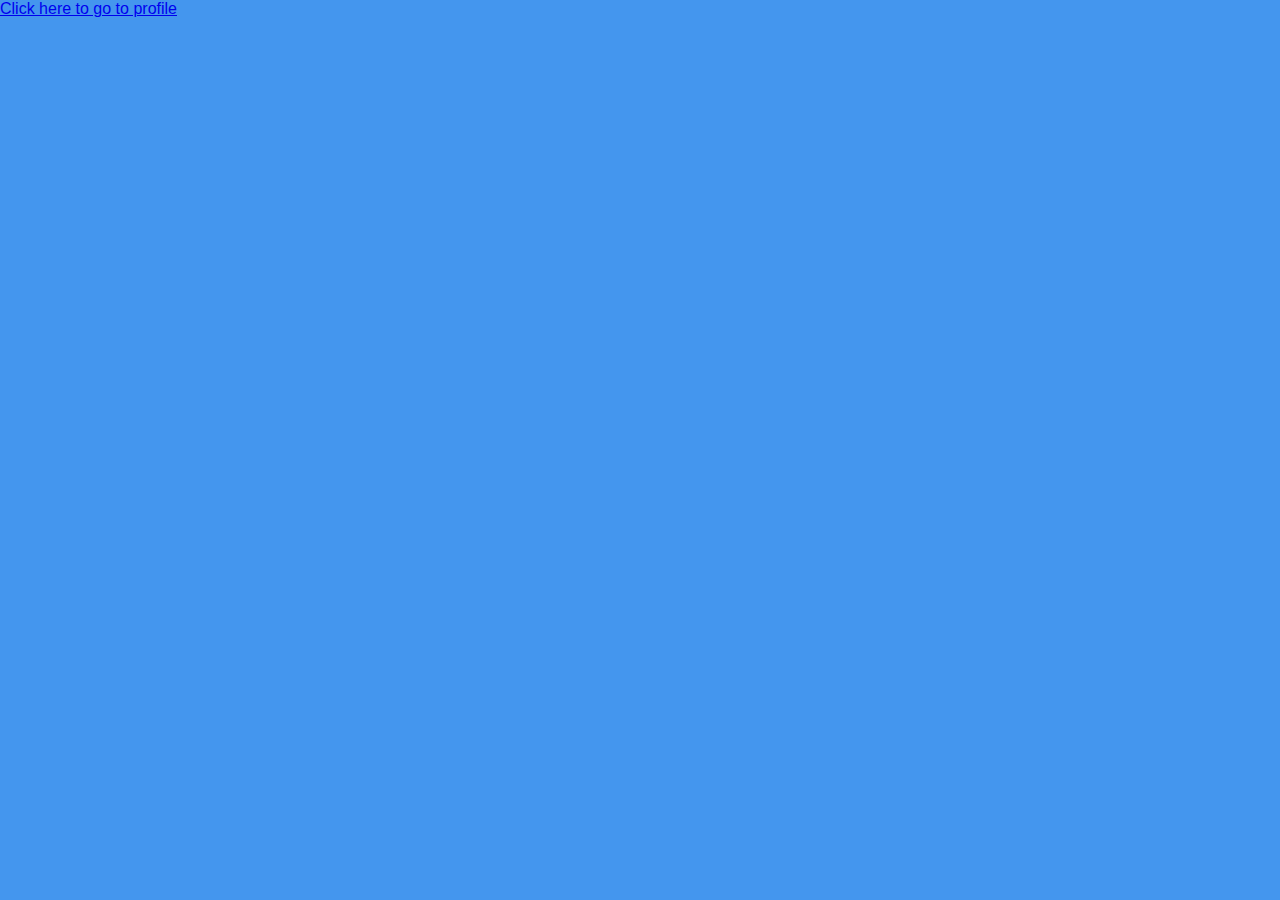
==== index.html @ fd484346 "Added index" ====
<!DOCTYPE html>
<html lang="en">
<head>
    <meta charset="UTF-8">
    <meta name="viewport" content="width=device-width, initial-scale=1.0">
    <title>Sketch Club</title>
    <link rel="stylesheet" href="styles.css">
</head>
<body>
    <a href="profile.html">Click here to go to profile</a>
    <script src="scripts.js"></script>
</body>
</html>
---- styles.css ----
body, html {
    margin: 0;
    padding: 0;
    font-family: Arial, sans-serif;
    background-color: #4496ee; 
}

.page {
    background-color: white;
}

.title {
    color:white;
    justify-content: center;
    text-align: center;
}

.header {
    display: flex;
    justify-content:space-evenly;
    height: 7vw; 
}

.missions-container {
    display: flex; /* Makes the container a flexbox */
    justify-content: center; /* Centers the content horizontally */
    align-items: center; /* Centers the content vertically */
    height: 10vh; /* Full viewport height, adjust as necessary */
    background-color: white;
    padding-top: 2%;
    padding-bottom: 2%;
}

.missionsheader {
    display: flex;
    justify-content: space-evenly;
    align-items: center; /* Align items vertically */
    width: 80%; /* Adjust width as necessary */
    padding: 1vw 0; /* Vertical padding */
}

.nav-item {
    padding: 10px; /* Padding around each item for spacing */
    cursor: pointer; /* Pointer cursor on hover */
    transition: background-color 0.3s; /* Smooth background color transition */
    text-align: center;
}


.header img {
    padding-top: 5%;
    width: 6vw; 
    height: 4vw; 
    cursor: pointer;
}

.missionsheader img {
    padding-top: 5%;
    width: 6vw; 
    height: 4vw; 
    cursor: pointer;
}

.icon-container {
    display: inline-block;
    text-align: center;
    background-color: #FFC300;
    width: 100%; /* Assign a specific width to each container */
    cursor: pointer;
    transition: background-color 0.3s; /* Smooth transition for background color change */
    box-sizing: border-box; /* Include padding and border in the element's total width and height */
    border-right: 0.05vw solid #DBA901; /* Transparent border for consistent sizing */
    border-left: 0.05vw solid #DBA901;
}

.icon-container.selected, .icon-container:hover {
    background-color: #DBA901; /* Highlight color when selected or hovered */
    border-color: #DBA901; /* Consistent border color change */
}

.icon-container img {
    width: 40%; /* Adjusted to a percentage of its container for consistency */
}

.icon-container span {
    display: block;
    font-size: 0.8vw;
    color: black;
    font-weight: bold;
    margin-top: 0.5vw;
}

.nav-item span {
    display: block;
    font-size: 0.8vw;
    color: black;
    font-weight: bold;
    margin-top: 0.5vw;
}

.action-button span {
    display: block;
    font-size: 0.8vw;
    color: black;
    font-weight: bold;
    margin-top: 0.5vw;
}

.action-button img {
    min-height:2vw;
    width: 50%;
}


.profile-actions span {
    display: block; 
    font-size: 0.8vw; 
    color: black; 
    font-weight: bold;  
}

.main-content {
    padding: 0px;
    background-color: #4496ee; 
}

.chat-container {
    width: 100%;
    margin: auto;
}

.club-chat-container {
    width: 100%;
    margin: 0;
    padding: 0;
    background-color: #4496ee;
}

.chat-header h4, .chat-header p {
    margin-left: 1vw; 
    color: yellow; 
}

.message {
    background-color: #FFFFFF;
    padding: 2vw; 
    position: relative;
}

.message p {
    margin: 0;
}

.flag {
    background-color: orange;
    border: none;
    padding: 0.5vw 1vw; 
    position: absolute;
    right: 1vw; 
    top: 1vw; 
    cursor: pointer;
}

.chat-input {
    display: flex;
    /* margin-top: 2vw; */
    margin-bottom: 1vw;
    padding-top:1%;
}

.chat-input input {
    flex: 1;
    padding: 1vw;
    margin-top:1%;
    margin-right: 1vw;
    margin-left: 1vw;
}

.chat-messages {
    background-color: white;
}

.chat-input button {
    padding: .5vw 2vw;
    margin-right: 1vw;
    background-color: #FFC300;
    border: none;
    cursor: pointer;
}


hr {
    border: none;
    height: 1px;
    background-color: #ccc;
}

.profile-container {
    display: flex;
    justify-content: space-around;
    /* padding: 2vw; */
    background-color: #f4f4f4;
}

.left-panel, .center-panel, .right-panel {
    flex: 1; /* Each panel takes equal width */
    padding: 1vw;
    display: flex;
    flex-direction: column; /* Aligns content vertically */
    align-items: center; /* Centers content horizontally */
}

.center-panel {
    border-style: solid;
    border-width: 1px;
    border-radius: 2%;
    border-color: lightgray;
    margin:0;
    padding-right: 7%;
    padding-left: 7%;
}

.profile-pic {
    border-radius: 8%; 
    border-style: solid;
    border-color: #a6c8ea;
    border-width: 3px;
    margin-bottom: 1vw;
}

.small-award {
    max-width: 10vw; 
    margin: 0.5vw;
    justify-content: center;
}
.small-actions {
    width: 12vw; 
    margin: 1vw;
}

.header button {
    margin-top: 10px;
    background-color: #FFC300;
    border: none;
    cursor: pointer;
}

.icon-container:hover {
    background-color: #DBA901;
}

.icon-container::selection {
    background-color: #DBA901;
}

.awards, .profile-actions {
    align-items: center; /* Centers the awards and actions horizontally */
    justify-content: center; /* Evenly distributes space around items */
}

.offline-status {
    color: red; 
    font-weight: bold; 
}

.profile-info h2, .profile-info p {
    margin: 0.5vw 0; 
    text-align: center;
}

.profile-info {
    display: flex;
    flex-direction: column;  /* Stacks children elements vertically */
    align-items: center;     /* Centers children horizontally */
    justify-content: center; /* Centers children vertically, not necessary if you want top-down alignment */
    width: 100%;             /* Takes the full width of its parent container or adjust as needed */
    padding-left: 10px;
    padding-right: 10px;
    text-align: center;      /* Centers the text inside the container */
}

.profile-info button {
    background-color: #FFC300;
    margin:.5vw;
    border-radius: 30%;
    padding:1%;
    border-color: transparent;
}

.profile-banner {
    padding-bottom: 1vw;
    padding-left: 2px;
    height: 15vh;
    color:white;
    
}

.status-bar {
    width: 50%;
    background-color: #ccc;
    height: 2vw;
    border-color: black;
    border-style:solid;
    border-width: 3px;
}

.status-bar-fill {
    height: 87%;
    margin:2px;
    background-color: rgb(77, 191, 77);
    width: 73%;
}

.profile-actions {
    display: flex;
    flex-direction: column;
}

.icon-button {
    background: none;
    border: none;
    cursor: pointer;
    padding: 1vw;
    margin-top: 1vw;
}

.store::before, .gift::before {
    content: '';
    display: inline-block;
    width: 5vw; 
    height: 5vw;
    margin-right: 0.5vw; 
    background: url('icon-placeholder.png'); /* Placeholder for icons */
}

@media (min-width: 1024px) {
    .icon-button::before {
        width: 2vw; /* Smaller size on larger screens */
        height: 2vw;
    }
}

.comments-section {
    background-color: white;
    color: black;
    padding-left: 1vw;
    padding-right:1vw;
    padding-top: 1vw;
}

.comments-section h2 {
    color: #FFC300;
}

.post-comment-area {
    display: flex;
    margin-bottom: 2vw;
}

.post-comment-area textarea {
    flex: 1;
    padding: 0.5vw;
    margin-right: 1vw;
    border: 2px solid #FFC300;
    border-radius: 5px;
}

.post-comment-area button {
    background-color: #FFC300;
    border: none;
    padding: 1vw 2vw;
    cursor: pointer;
    border-radius: 5px;
}

.comments-list {
    margin-top: 1vw;
    background-color: white;
}

.comment {
    display: flex;
    margin-bottom: 1vw;
}

.comment-block {
    display: flex;
    width: 100%;
}

.chat-username-pfp {
    flex: 1;
    max-width: 15%;
    float: left;
}

.chatcomment {
    flex: 1;
    vertical-align: center;
    padding-top: 2%;
    width:85%;
}

.user-icon {
    width: 50px; 
    height: 50px;
    margin-right: 1vw;
    border-radius: 50%;
}

.comment-content {
    background-color: #ffffff;
    color: #000000;
    padding: 1vw;
    border-radius: 5px;
    width: 100%;
}

.comment-content p {
    margin: 0;
}

.comment-content span {
    font-size: 0.8vw;
    color: #999999;
}

.instructions-section {
    background-color: #4496ee; 
    padding: 1vw;
    border-radius: 5px;
    box-shadow: 0 2px 4px rgba(0,0,0,0.1); /* Soft shadow for depth */
}

.tab-icons {
    display: flex;
    justify-content:space-evenly;
    padding: 1.5vw 0; 
}

.recovery-instructions p {
    color: #666; 
    font-size: 1.2vw; 
    padding: 1vw;
    text-align: center;
}

.gallery-content {
    display: flex;
    flex-wrap: wrap;
    justify-content: space-around;
    padding: 2vw;
    background-color: #ffffff; /* White background for the content area */
}

.gallery-header {
    display: flex;
}

.gallery-header span {
    display: block; 
    font-size: 0.8vw; 
    color: black; 
    font-weight: bold; 
    margin-top: 0.5vw; 
}

.sub-tab {
    height:2vw;
    background-color: #4496ee ;
    flex: 1;
    text-align: center; 
    justify-content: center;
    /* border-color: #2a71bc; */
    border-color:gray;
    border-style: solid;
    border-width: .75px;
}

.doodle-placeholder {
    width: 20vw; /* Adjustable width for each doodle */
    height: 12vw; /* Making it square */
    background-color: #ddd; /* Light gray background for placeholders */
    margin: 1vw;
    border:darkgray;
    border-style: solid;
    border-width: 1px;
    display: flex;
    justify-content: center;
    align-items: center;
    font-size: 1.5vw;
    color: #333;
    border-radius: 5px; 
}

.jobs-container {
    display: flex;
    flex-wrap: wrap;
    justify-content: space-around; /* Consistently space items regardless of container size */
    align-items: flex-start; /* Align items at the start of the container */
    padding: 20px;
    margin: 0 auto; /* Center the container itself on the page */
    width: 60%; /* Adjust the width as necessary */
    background-color: white;
}

.job {
    background-color: #f4f4f4; /* Light grey background for job cards */
    border: 1px solid #ccc; /* Border for distinction */
    padding: 15px;
    margin: 10px;
    border-radius: 2%;
    width: 200px; /* Fixed width for consistency */
    text-align: center; /* Centering the text */
}

.jobspfp {
    max-width: 12vw;
    max-height: 10vw;
    color: darkgray;
}

.job-button {
    padding: 10px 20px;
    margin-top: 10px;
    background-color: #4496ee; /* Light blue button */
    border: none;
    cursor: pointer;
    display: block; /* Makes buttons take full width */
    color: white; /* White text for visibility */
    margin: 5px auto; /* Center buttons */
}

.job-button:hover {
    background-color: #367ABD; /* Darker blue on hover */
}

.club-page-container {
    display: flex;
    justify-content: space-between;
}

.sidebar, .right-panel {
    padding: 20px;
}

.sidebar {
    /* background-color: #FFC300; */
    flex: 1;
    justify-content: center;
    align-items: center;
}

.clubmain-content {
    display: flex;
    flex-direction: column;
    justify-content: center; 
    align-items: center;     
    flex: 3;
    background-color: #ffffff;
    /* padding: 20px; */
    border-style:solid;
    border-color:lightgray;
    border-width:2px;
    border-radius: 2%;
    text-align: center;      /* Centers the text inside the main content */
}


.right-panel {
    flex: 1;
}

.action-button, .leave-button {
    display: inline-block;
    justify-content: center;
    align-items: center;
    min-width: 100%;
    padding: 10px;
    margin-bottom: 10px;
    margin-top: 10%;
    border: none;
    background-color: white;
    cursor: pointer;
    text-align: center;
    transition: background-color 0.3s; /* Smooth transition for background color change */
}

.report-club-button {
    display: inline-block;
    border-radius: 15%;
    justify-content: center;
    align-items: center;
    width: 50%;
    height: 4vh;
    margin-top: 10%;
    padding: 10px;
    margin-right: 25%;
    margin-left: 25%;
    margin-bottom: 10px;
    border: none;
    cursor: pointer;
    text-align: center;
    transition: background-color 0.3s; /* Smooth transition for background color change */
}

.club-details {
    width: 80%;              /* Adjust width as needed to give some padding around */
    display: flex;
    flex-direction: column;
    justify-content: center;
    align-items: center;
    text-align: center;      /* Ensures that text within details is centered */
    padding: 10px;           /* Adds padding around text for better layout */
}

.club-image {
    width: 45%;
    margin-bottom: 10px;
    border: solid;
    border-width: 1px;
    border-color: lightgray;
    border-radius: 2%;
}

.footer-nav {
    display: flex;
    justify-content: space-around;
    background-color: #4496ee;
    /* padding-top: 1vw; */
}

.nav-button {
    background-color: transparent;
    border: none;
    padding: 10px 20px;
    cursor: pointer;
    font-weight: bold;
    flex-direction: column; /* Aligns content vertically */
    display: inline-block;
    text-align: center;
    width: 100%; /* Assign a specific width to each container */
}

.clubs-nav-icon {
    min-width: 50%;
    height: 3.5vw;
    max-width: 50%;
}

.nav-button:hover {
    background-color: #DBA901;
}

.leave-button {
    padding: 8px 16px;
    margin-top: 10px;
    width: auto;             /* Allows the button to shrink/grow with text */
    background-color: #4496ee;
    color: white;
    border: none;
    cursor: pointer;
    border-radius: 4px;
}

.leave-button:hover {
    background-color: #367ABD;
}
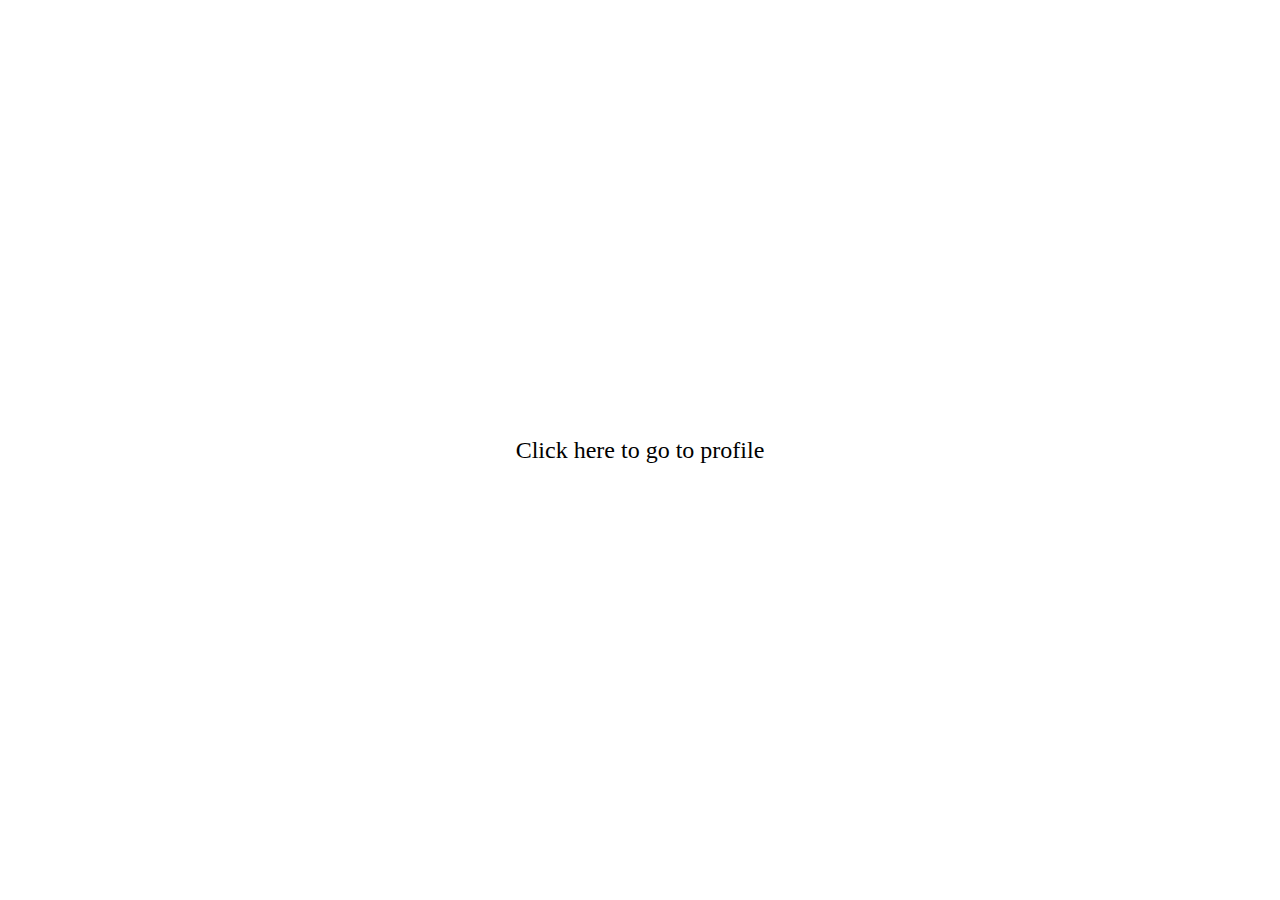
==== commit 98e274c5: "Edited index to make entry more visible" ====
--- a/index.html
+++ b/index.html
@@ -4,7 +4,22 @@
     <meta charset="UTF-8">
     <meta name="viewport" content="width=device-width, initial-scale=1.0">
     <title>Sketch Club</title>
-    <link rel="stylesheet" href="styles.css">
+    <style>
+        body {
+            display: flex;
+            justify-content: center;
+            align-items: center;
+            height: 100vh;
+            margin: 0;
+            background-color: white;
+        }
+        a {
+            text-align: center;
+            font-size: 1.5em;
+            text-decoration: none;
+            color: black;
+        }
+    </style>
 </head>
 <body>
     <a href="profile.html">Click here to go to profile</a>
